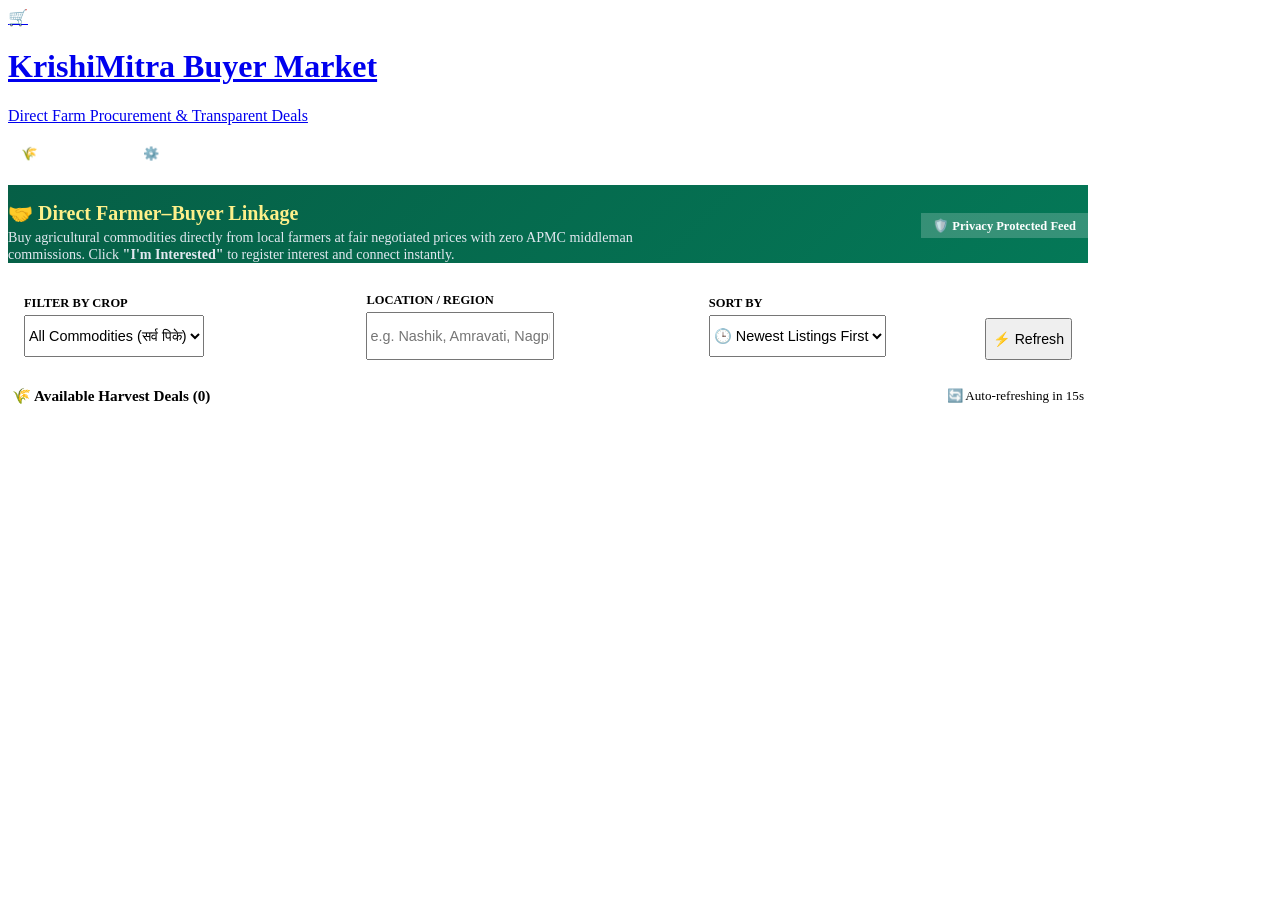
==== frontend/buyer/index.html @ e263db47 "Commit 2" ====
<!DOCTYPE html>
<html lang="en">
<head>
  <meta charset="UTF-8">
  <meta name="viewport" content="width=device-width, initial-scale=1.0, maximum-scale=1.0, user-scalable=no">
  <title>KrishiMitra - Buyer Marketplace</title>
  <meta name="description" content="Direct procurement marketplace connecting bulk buyers with verified farmers with zero middleman fees.">

  <!-- Google Fonts: Poppins -->
  <link rel="preconnect" href="https://fonts.googleapis.com">
  <link rel="preconnect" href="https://fonts.gstatic.com" crossorigin>
  <link href="https://fonts.googleapis.com/css2?family=Poppins:wght@400;600;700;800;900&display=swap" rel="stylesheet">
  
  <link rel="stylesheet" href="/css/style.css">
  <style>
    .buyer-deal-card {
      background: #ffffff;
      border: 1.5px solid var(--border-color);
      border-radius: var(--radius-md);
      padding: 1.15rem;
      margin-bottom: 0.85rem;
      box-shadow: 0 2px 8px rgba(0,0,0,0.04);
      transition: transform 0.2s ease, box-shadow 0.2s ease;
      display: flex;
      flex-direction: column;
      justify-content: space-between;
    }
    .buyer-deal-card:hover {
      transform: translateY(-2px);
      box-shadow: 0 6px 16px rgba(0,0,0,0.08);
      border-color: var(--primary);
    }
    .buyer-grid {
      display: grid;
      grid-template-columns: repeat(auto-fill, minmax(290px, 1fr));
      gap: 0.85rem;
      margin-top: 0.85rem;
    }
    .filter-bar {
      background: #ffffff;
      padding: 0.85rem 1rem;
      border-radius: var(--radius-md);
      border: 1.5px solid var(--border-color);
      display: grid;
      grid-template-columns: 1.5fr 1.5fr 1.2fr auto;
      gap: 0.65rem;
      align-items: center;
      margin-bottom: 0.85rem;
    }
    @media (max-width: 768px) {
      .filter-bar {
        grid-template-columns: 1fr;
      }
      .filter-bar button {
        width: 100% !important;
      }
      .buyer-grid {
        grid-template-columns: 1fr;
      }
      #inquiryModal {
        align-items: flex-end !important;
        padding: 0 !important;
      }
      #inquiryModal .card {
        border-radius: var(--radius-lg) var(--radius-lg) 0 0 !important;
        max-width: 100% !important;
        margin-bottom: 0 !important;
        padding-bottom: max(1.5rem, env(safe-area-inset-bottom)) !important;
      }
    }
  </style>
</head>
<body>

  <!-- Top App Header -->
  <header class="app-header">
    <div class="header-container">
      <a href="/" class="brand-wrapper">
        <span class="brand-icon">🛒</span>
        <div>
          <h1 class="brand-title">KrishiMitra Buyer Market</h1>
          <p class="brand-subtitle">Direct Farm Procurement & Transparent Deals</p>
        </div>
      </a>

      <div style="display: flex; gap: 0.5rem; align-items: center;">
        <a href="/" class="btn btn-outline" style="min-height: 34px; padding: 0.25rem 0.75rem; font-size: 0.82rem; background: rgba(255,255,255,0.2); color: #ffffff; border: 1px solid rgba(255,255,255,0.4); width: auto;">
          🌾 Farmer View
        </a>
        <a href="/admin" class="btn btn-outline" style="min-height: 34px; padding: 0.25rem 0.75rem; font-size: 0.82rem; background: rgba(255,255,255,0.1); color: #ffffff; border: 1px solid rgba(255,255,255,0.3); width: auto;">
          ⚙️ Admin
        </a>
      </div>
    </div>
  </header>

  <main class="main-content" style="max-width: 1080px;">

    <!-- Info Banner -->
    <div class="card" style="background: linear-gradient(135deg, #065f46 0%, #047857 100%); color: #ffffff; margin-bottom: 1rem; border: none;">
      <div style="display: flex; justify-content: space-between; align-items: center; flex-wrap: wrap; gap: 0.5rem;">
        <div>
          <h2 style="font-size: 1.25rem; font-weight: 800; margin-bottom: 0.25rem; color: #fef08a;">
            🤝 Direct Farmer–Buyer Linkage
          </h2>
          <p style="font-size: 0.88rem; color: #e2e8f0; margin: 0; max-width: 650px;">
            Buy agricultural commodities directly from local farmers at fair negotiated prices with zero APMC middleman commissions. Click <strong>"I'm Interested"</strong> to register interest and connect instantly.
          </p>
        </div>
        <div style="text-align: right;">
          <span style="font-size: 0.78rem; background: rgba(255,255,255,0.2); padding: 0.35rem 0.75rem; border-radius: var(--radius-full); font-weight: 700;">
            🛡️ Privacy Protected Feed
          </span>
        </div>
      </div>
    </div>

    <!-- Filter & Search Bar -->
    <section class="filter-bar">
      <div>
        <label style="font-size: 0.78rem; font-weight: 700; color: var(--text-muted); display: block; margin-bottom: 4px;">FILTER BY CROP</label>
        <select id="buyerCropFilter" class="form-select" style="min-height: 42px; font-size: 0.9rem;">
          <option value="">All Commodities (सर्व पिके)</option>
        </select>
      </div>

      <div>
        <label style="font-size: 0.78rem; font-weight: 700; color: var(--text-muted); display: block; margin-bottom: 4px;">LOCATION / REGION</label>
        <input type="text" id="buyerLocationFilter" class="form-input" placeholder="e.g. Nashik, Amravati, Nagpur" style="min-height: 42px; font-size: 0.9rem;">
      </div>

      <div>
        <label style="font-size: 0.78rem; font-weight: 700; color: var(--text-muted); display: block; margin-bottom: 4px;">SORT BY</label>
        <select id="buyerSortFilter" class="form-select" style="min-height: 42px; font-size: 0.9rem;">
          <option value="newest">🕒 Newest Listings First</option>
          <option value="price_high">💰 Price: High to Low</option>
          <option value="price_low">🏷️ Price: Low to High</option>
        </select>
      </div>

      <div style="align-self: flex-end;">
        <button id="buyerRefreshBtn" class="btn btn-outline" style="min-height: 42px; width: auto; font-size: 0.88rem;">
          ⚡ Refresh
        </button>
      </div>
    </section>

    <!-- Active Deals Feed Summary Bar -->
    <div style="display: flex; justify-content: space-between; align-items: center; margin-bottom: 0.5rem; padding: 0 0.25rem;">
      <div style="font-size: 0.95rem; font-weight: 700; color: var(--text-main);">
        🌾 Available Harvest Deals (<span id="dealCountDisplay">0</span>)
      </div>
      <div style="font-size: 0.82rem; color: var(--text-muted);" id="autoRefreshStatus">
        🔄 Auto-refreshing in 15s
      </div>
    </div>

    <!-- Deals Grid Container -->
    <div id="buyerFeedContainer" class="buyer-grid">
      <!-- Dynamically filled by buyer.js -->
    </div>

  </main>

  <!-- Inquiry Modal Dialog -->
  <div id="inquiryModal" style="display: none; position: fixed; inset: 0; background: rgba(0,0,0,0.6); z-index: 9999; align-items: center; justify-content: center; padding: 1rem;">
    <div class="card" style="max-width: 420px; width: 100%; animation: slideUp 0.25s ease;">
      <div style="display: flex; justify-content: space-between; align-items: center; margin-bottom: 1rem;">
        <h3 style="font-size: 1.15rem; font-weight: 800; color: var(--primary-dark); margin: 0;">
          🤝 Connect with Farmer
        </h3>
        <button type="button" id="closeModalBtn" style="background: none; border: none; font-size: 1.5rem; cursor: pointer; color: var(--text-muted);">&times;</button>
      </div>

      <div id="modalDealSummary" style="background: var(--bg-page); padding: 0.75rem; border-radius: var(--radius-sm); margin-bottom: 1rem; font-size: 0.88rem;">
        <!-- Filled dynamically -->
      </div>

      <form id="inquiryForm">
        <input type="hidden" id="inquiryDealId">

        <div class="form-group">
          <label class="form-label" style="font-size: 0.85rem;">🏢 Your Business / Trader Name</label>
          <input type="text" id="buyerNameInput" class="form-input" placeholder="e.g. Maharashtra Agro Traders" required value="Maharashtra Agro Traders">
        </div>

        <div class="form-group">
          <label class="form-label" style="font-size: 0.85rem;">📞 Your Phone Number</label>
          <input type="tel" id="buyerPhoneInput" class="form-input" placeholder="10-digit mobile number" required value="9890112233" pattern="[0-9]{10}">
        </div>

        <button type="submit" class="btn btn-primary" id="confirmInquiryBtn" style="font-size: 0.95rem; margin-top: 0.5rem;">
          🔓 Unlock Farmer Contact
        </button>
      </form>
    </div>
  </div>

  <script src="/buyer/js/buyer.js"></script>
</body>
</html>
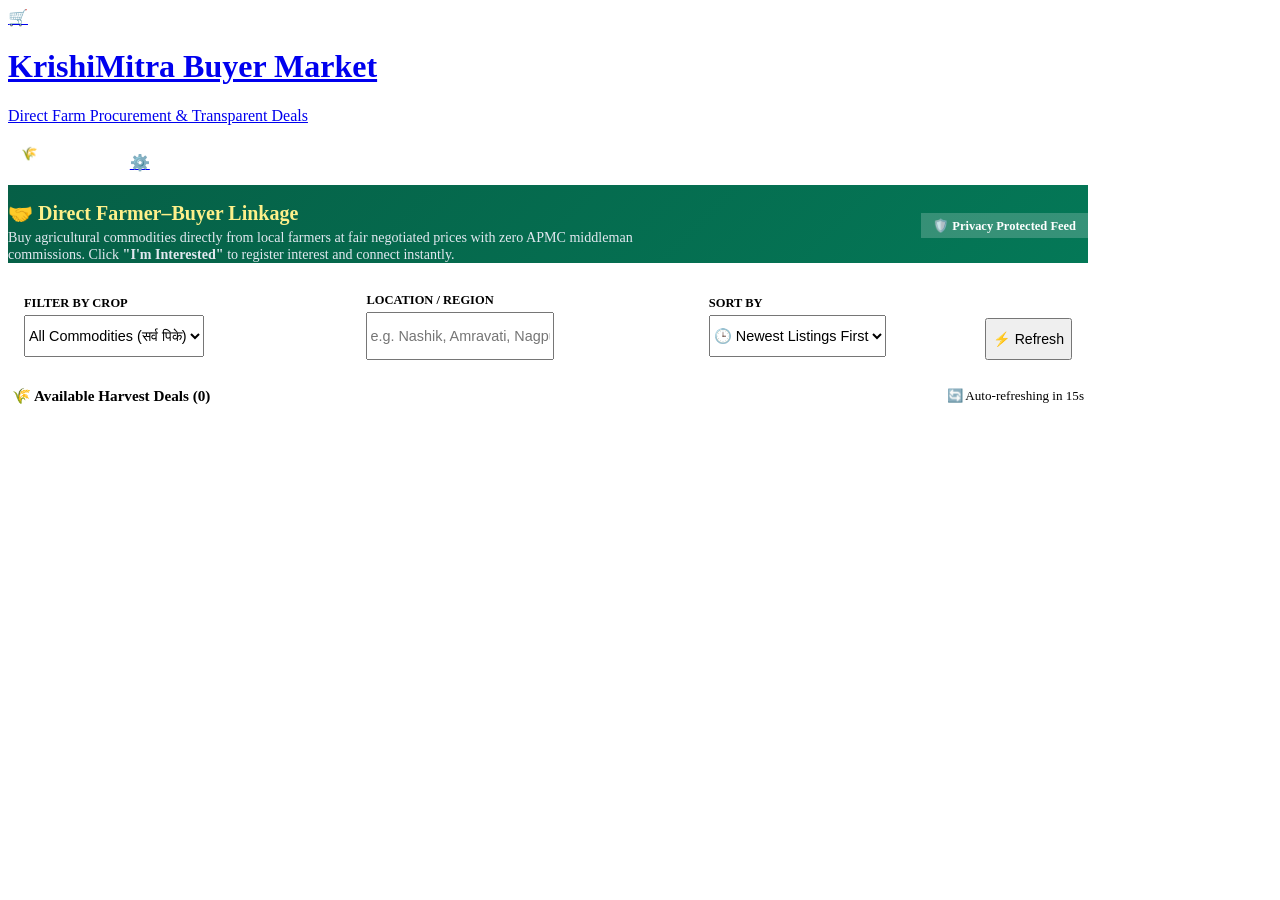
==== commit dc3132dc: "Commit 5 Enhancement" ====
--- a/frontend/buyer/index.html
+++ b/frontend/buyer/index.html
@@ -87,8 +87,8 @@
         <a href="/" class="btn btn-outline" style="min-height: 34px; padding: 0.25rem 0.75rem; font-size: 0.82rem; background: rgba(255,255,255,0.2); color: #ffffff; border: 1px solid rgba(255,255,255,0.4); width: auto;">
           🌾 Farmer View
         </a>
-        <a href="/admin" class="btn btn-outline" style="min-height: 34px; padding: 0.25rem 0.75rem; font-size: 0.82rem; background: rgba(255,255,255,0.1); color: #ffffff; border: 1px solid rgba(255,255,255,0.3); width: auto;">
-          ⚙️ Admin
+        <a href="/settings" class="nav-settings-btn" title="Settings" aria-label="Settings">
+          ⚙️
         </a>
       </div>
     </div>
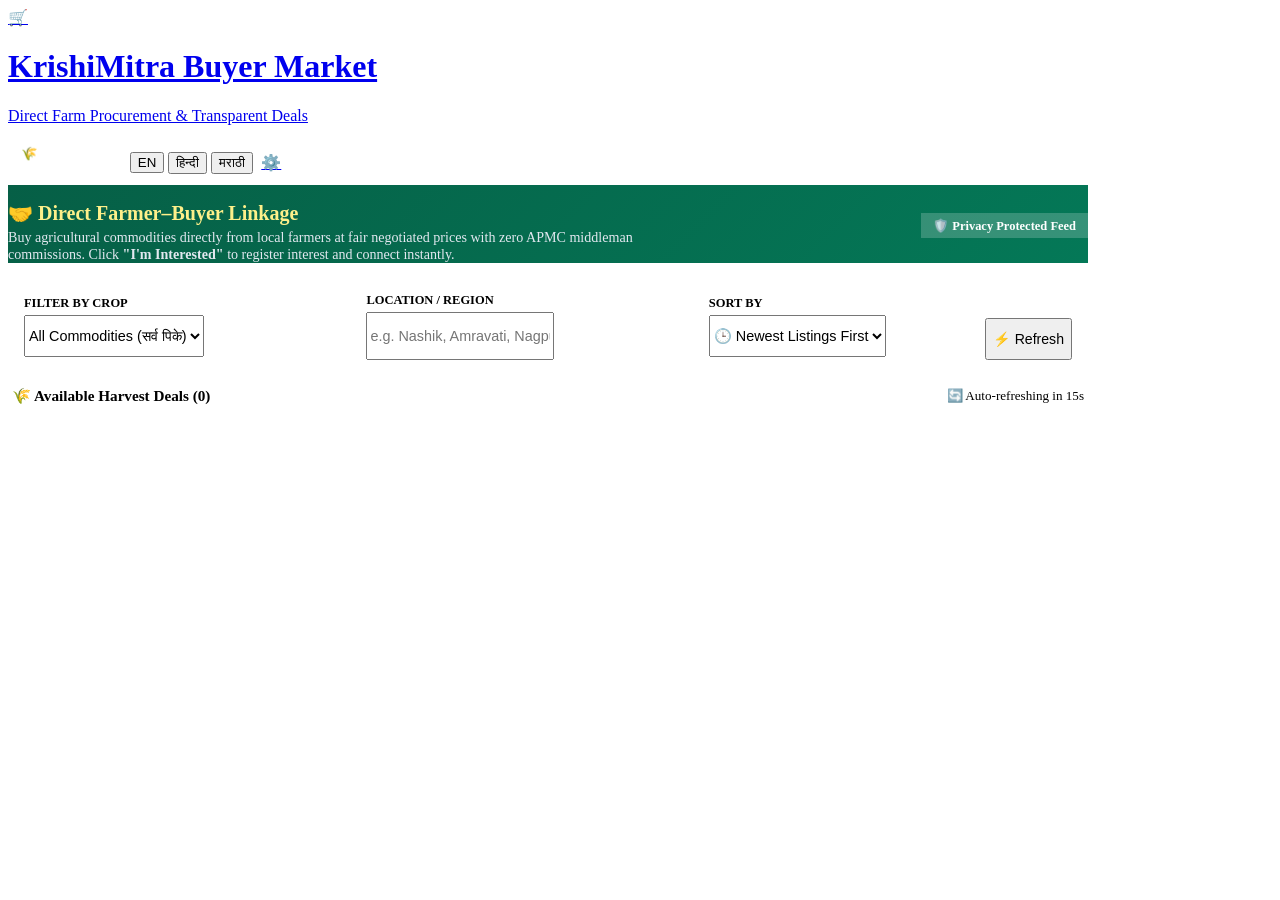
==== commit 4a98fa64: "Commit 6" ====
--- a/frontend/buyer/index.html
+++ b/frontend/buyer/index.html
@@ -78,15 +78,23 @@
       <a href="/" class="brand-wrapper">
         <span class="brand-icon">🛒</span>
         <div>
-          <h1 class="brand-title">KrishiMitra Buyer Market</h1>
-          <p class="brand-subtitle">Direct Farm Procurement & Transparent Deals</p>
+          <h1 class="brand-title" data-i18n="buyerTitle">KrishiMitra Buyer Market</h1>
+          <p class="brand-subtitle" data-i18n="buyerSubtitle">Direct Farm Procurement & Transparent Deals</p>
         </div>
       </a>
 
       <div style="display: flex; gap: 0.5rem; align-items: center;">
-        <a href="/" class="btn btn-outline" style="min-height: 34px; padding: 0.25rem 0.75rem; font-size: 0.82rem; background: rgba(255,255,255,0.2); color: #ffffff; border: 1px solid rgba(255,255,255,0.4); width: auto;">
+        <a href="/" class="btn btn-outline" style="min-height: 34px; padding: 0.25rem 0.75rem; font-size: 0.82rem; background: rgba(255,255,255,0.2); color: #ffffff; border: 1px solid rgba(255,255,255,0.4); width: auto;" data-i18n="farmerView">
           🌾 Farmer View
         </a>
+
+        <!-- Multilingual Language Toggle -->
+        <div class="lang-selector" role="group" aria-label="Language Selector">
+          <button class="lang-btn active" data-lang="en">EN</button>
+          <button class="lang-btn" data-lang="hi">हिन्दी</button>
+          <button class="lang-btn" data-lang="mr">मराठी</button>
+        </div>
+
         <a href="/settings" class="nav-settings-btn" title="Settings" aria-label="Settings">
           ⚙️
         </a>
@@ -100,15 +108,15 @@
     <div class="card" style="background: linear-gradient(135deg, #065f46 0%, #047857 100%); color: #ffffff; margin-bottom: 1rem; border: none;">
       <div style="display: flex; justify-content: space-between; align-items: center; flex-wrap: wrap; gap: 0.5rem;">
         <div>
-          <h2 style="font-size: 1.25rem; font-weight: 800; margin-bottom: 0.25rem; color: #fef08a;">
+          <h2 style="font-size: 1.25rem; font-weight: 800; margin-bottom: 0.25rem; color: #fef08a;" data-i18n="bannerTitle">
             🤝 Direct Farmer–Buyer Linkage
           </h2>
-          <p style="font-size: 0.88rem; color: #e2e8f0; margin: 0; max-width: 650px;">
+          <p style="font-size: 0.88rem; color: #e2e8f0; margin: 0; max-width: 650px;" data-i18n="bannerDesc">
             Buy agricultural commodities directly from local farmers at fair negotiated prices with zero APMC middleman commissions. Click <strong>"I'm Interested"</strong> to register interest and connect instantly.
           </p>
         </div>
         <div style="text-align: right;">
-          <span style="font-size: 0.78rem; background: rgba(255,255,255,0.2); padding: 0.35rem 0.75rem; border-radius: var(--radius-full); font-weight: 700;">
+          <span style="font-size: 0.78rem; background: rgba(255,255,255,0.2); padding: 0.35rem 0.75rem; border-radius: var(--radius-full); font-weight: 700;" data-i18n="privacyBadge">
             🛡️ Privacy Protected Feed
           </span>
         </div>
@@ -118,28 +126,28 @@
     <!-- Filter & Search Bar -->
     <section class="filter-bar">
       <div>
-        <label style="font-size: 0.78rem; font-weight: 700; color: var(--text-muted); display: block; margin-bottom: 4px;">FILTER BY CROP</label>
+        <label style="font-size: 0.78rem; font-weight: 700; color: var(--text-muted); display: block; margin-bottom: 4px;" data-i18n="filterCropLabel">FILTER BY CROP</label>
         <select id="buyerCropFilter" class="form-select" style="min-height: 42px; font-size: 0.9rem;">
-          <option value="">All Commodities (सर्व पिके)</option>
+          <option value="" data-i18n="allCropsOption">All Commodities (सर्व पिके)</option>
         </select>
       </div>
 
       <div>
-        <label style="font-size: 0.78rem; font-weight: 700; color: var(--text-muted); display: block; margin-bottom: 4px;">LOCATION / REGION</label>
-        <input type="text" id="buyerLocationFilter" class="form-input" placeholder="e.g. Nashik, Amravati, Nagpur" style="min-height: 42px; font-size: 0.9rem;">
+        <label style="font-size: 0.78rem; font-weight: 700; color: var(--text-muted); display: block; margin-bottom: 4px;" data-i18n="filterLocationLabel">LOCATION / REGION</label>
+        <input type="text" id="buyerLocationFilter" class="form-input" placeholder="e.g. Nashik, Amravati, Nagpur" data-i18n-placeholder="locationPlaceholder" style="min-height: 42px; font-size: 0.9rem;">
       </div>
 
       <div>
-        <label style="font-size: 0.78rem; font-weight: 700; color: var(--text-muted); display: block; margin-bottom: 4px;">SORT BY</label>
+        <label style="font-size: 0.78rem; font-weight: 700; color: var(--text-muted); display: block; margin-bottom: 4px;" data-i18n="sortByLabel">SORT BY</label>
         <select id="buyerSortFilter" class="form-select" style="min-height: 42px; font-size: 0.9rem;">
-          <option value="newest">🕒 Newest Listings First</option>
-          <option value="price_high">💰 Price: High to Low</option>
-          <option value="price_low">🏷️ Price: Low to High</option>
+          <option value="newest" data-i18n="sortNewest">🕒 Newest Listings First</option>
+          <option value="price_high" data-i18n="sortPriceHigh">💰 Price: High to Low</option>
+          <option value="price_low" data-i18n="sortPriceLow">🏷️ Price: Low to High</option>
         </select>
       </div>
 
       <div style="align-self: flex-end;">
-        <button id="buyerRefreshBtn" class="btn btn-outline" style="min-height: 42px; width: auto; font-size: 0.88rem;">
+        <button id="buyerRefreshBtn" class="btn btn-outline" style="min-height: 42px; width: auto; font-size: 0.88rem;" data-i18n="refreshBtn">
           ⚡ Refresh
         </button>
       </div>
